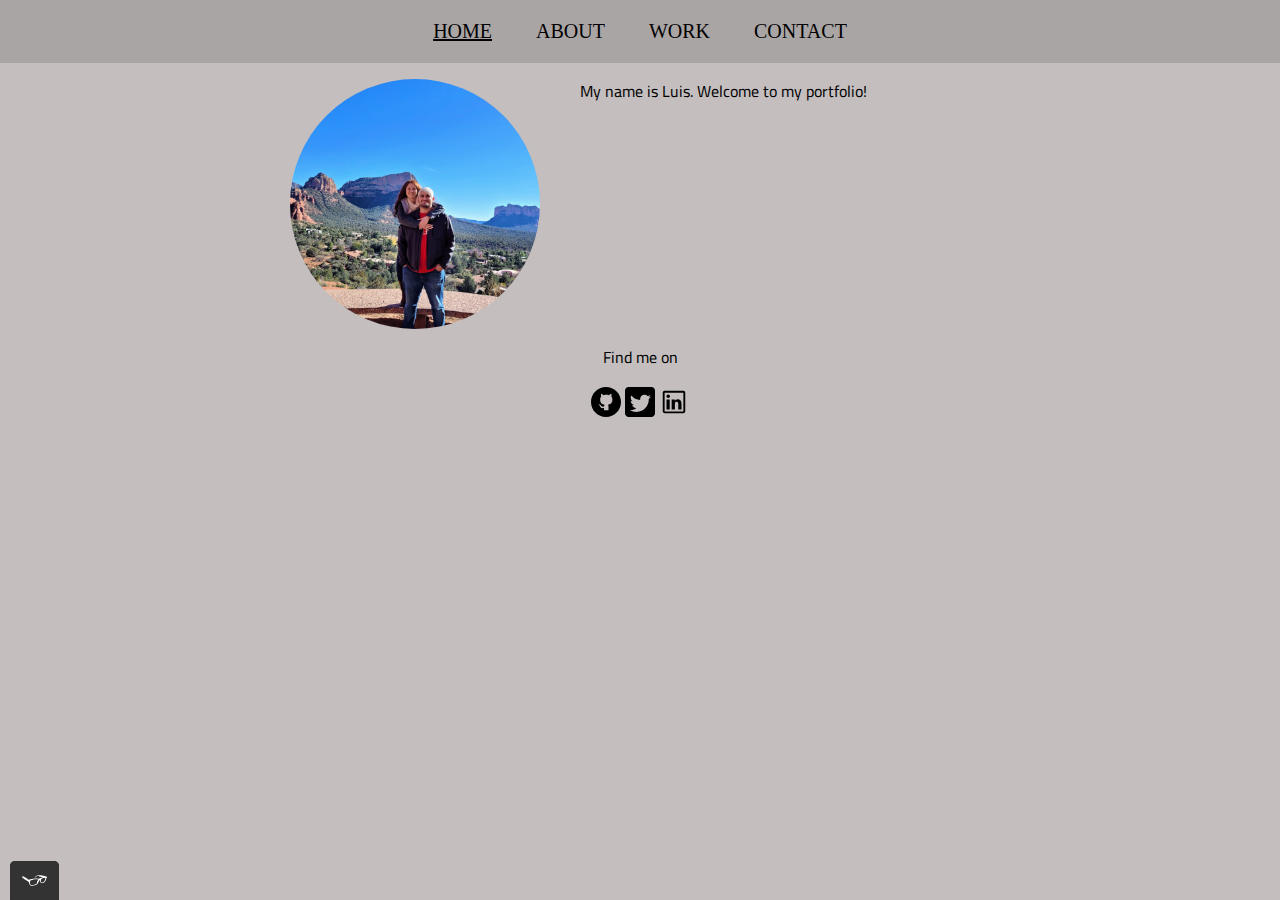
==== index.html @ 1644ab60 "Initial commit" ====
<!DOCTYPE html>
<html lang="en" dir="ltr">
<head>
  <meta charset="utf-8">
  <meta name="viewport" content="width=device-width, initial-scale=1">
  <title>My Portfolio</title>
  <link rel="shortcut icon" href="img/html5.ico" type="image/ico">
  <link rel="stylesheet" type="text/css" href="css/normalize.css">
  <link rel="preconnect" href="https://fonts.googleapis.com">
  <link rel="preconnect" href="https://fonts.gstatic.com" crossorigin>
  <link href="https://fonts.googleapis.com/css2?family=Cairo&family=Lato:ital,wght@1,300&display=swap" rel="stylesheet">
  <link rel="stylesheet" type="text/css" href="css/stylep.css">
</head>

<body>
  <header class="page-header">
      <!-- Add Logo Here -->
          
      <div class="container-nav pullrightleft page-header__item">
        <a href="index.html" id="navigation-active">HOME</a>
        <a href="about.html">ABOUT</a>
        <a href="work.html">WORK</a>
        <a href="contact.html">CONTACT</a>
      </div>
      
  </header>

  <div class="profile">
    <img src="img/sedona.jpg" alt="A picture of my wife and I" class="profile_portrait">
    <p id="intro">
      My name is Luis. Welcome to my portfolio!
    </p>
  </div>

  <footer class="page_footer">
    <p>Find me on</p>
    <div class="social-media">
      <a href="https://github.com/Loujitsu">
    <img src="img/github_icon.svg" alt="Github"></a>
    <a href="https://twitter.com/Lu_Jitsu1">
    <img src="img/twitter_icon.svg" alt="Twitter"></a>
    <a href="https://www.linkedin.com/in/luis-ordonez-az/">
    <img src="img/linkedin_icon.svg" alt="LinkedIn"></a>
    </div>
  </footer>

  <script src="js/tota11y.min.js"></script>
</body>
</html>
---- css/stylep.css ----
:root {
  --primary-color: #6b889b;
  --secondary-color: #e0b354;
  --dark-grey: #2b2b2b;
}

body {
    font-family: 'Cairo', sans-serif;
    font-weight: 400;
    font-size: 16px;
    line-height: 1.6;
  
    background-color: #C4BEBE;
  }
  h1 {
    font-size: 30px;
    font-weight: 700;
  }
  
  h2 {
    font-size: 24px;
    font-weight: 700;
  }
  
  h3 {
    font-size: 18px;
    font-weight: 700
  }
  a:hover, a:focus {
    /* No underlining when hoving over a link */
    text-decoration: none;
  }
  a:visited {
    /* visited link */
    color: #003FCF;
  }
  
  a:active {
    /* selected link */
    color: #489c79;
  }
  a {
    color: var(--primary-color);
  }
  button {
    border: none;
    font-family: inherit;
    background-color: #A09494;
    color: white;
    text-decoration: none;
    padding: 10px;
    border-radius: 3px;
    border-bottom: 2px solid rgba(0,0,0,0.3)
  }
   button:hover, button:focus {
     cursor: pointer;
     opacity: 0.8;
   }
  
   .button_secondary {
     background-color: #856C6C;
     color: white;
   }
  
  .profile_portrait{
    float: left;
    width: 250px;
    margin-right: 40px;
    border-radius: 50%;
  }
  
  .page_footer{
    clear: both;
    display: -webkit-box;
    display: -ms-flexbox;
    display: flex;
    -webkit-box-orient: vertical;
    -webkit-box-direction: normal;
        -ms-flex-direction: column;
            flex-direction: column;
    text-align: center;
  }
  
  .profile {
    max-width: 700px;
    margin: 0 auto;
  }
  
  .logo_laptop {
    float: left;
    margin-right: 40px;
  }
  
  * {
    -webkit-box-sizing: border-box;
            box-sizing: border-box;
  }
  
  .button, button {
    /* overwrites browser defaults */
    /* resets the border */
    border: none;
    display: inline-block;
    /* takes the font from the outer container */
    font-family: inherit;
    /* style button */
    background-color: #846C6C;
    color: white;
    text-decoration: none;
    padding: 10px;
    border-radius: 3px;
    /* width of the border, type, color */
    border-bottom: 2px solid rgba(0,0,0,0.3);
    -webkit-transition: 0.2s;
    -o-transition: 0.2s;
    transition: 0.2s;
  }
  
  .profile_text {
    -webkit-box-flex: 1;
        -ms-flex: 1 1 100px;
            flex: 1 1 100px;
  }
  
  .page-header {
    display: -webkit-box;
    display: -ms-flexbox;
    display: flex;
    width: 100%;
    padding: 20px;
    background-color: #aaa5a5;
    line-height: 0.1;
  }
  .page-header_item {
    -webkit-box-flex: 0;
        -ms-flex: 0 1 200px;
            flex: 0 1 200px;
  }
  
  .page-header_item:last-child {
    -webkit-box-flex: 1;
        -ms-flex-positive: 1;
            flex-grow: 1;
    text-align: right;
  }
  
  .navigation-list {
    list-style-type: none;
  }
  
  .navigation-list li {
    display: inline-block;
    margin-left: 15px;
  }
  .navigation-list {
    list-style-type: none;
  }
  
  div.container-nav {
    font-family: auto;
    margin: 0 auto;
      text-align: right;
  }
  
  div.container-nav a {
    color: black;
    text-decoration: none;
    font: 20px auto;
    margin: 0px 10px;
    padding: 10px 10px;
    position: relative;
    z-index: 0;
    cursor: pointer;
  }
  
  
  div.pullrightleft a:before, div.pullrightleft a:after {
    position: absolute;
    max-width: 100%;
    opacity: 0;
    width: 0%;
    height: 2px;
    content: '';
    background: black;
    -webkit-transition: all 0.2s;
    -o-transition: all 0.2s;
    transition: all 0.2s;
  }
  div.pullrightleft a:before {
    left: 0px;
    top: 0px;
  }
  
  div.pullrightleft a:after {
    right: 0px;
    bottom: 0px;
  }
  div.pullrightleft a:hover:before, div.pullrightleft a:hover:after {
    opacity: 1;
    width: 100%;
  }
  
  div.pullrightleft a:hover {
    color: #6d0d4d;
  }
  
  div.pullrightleft a:active {
    color: rgb(162, 39, 173);
  }
  
  #navigation-active {
    text-decoration: underline;
  }
  
  /*about me*/
  .about_me {
    max-width: 700px;
    margin: auto;
    text-align: center;
  }
  .skills table {
    margin-left: 550px;
    text-align: center;
  }
  .cv {
    margin-left: 630px;
  
  }
  
  .grid {
    display: -ms-grid;
    display: grid;
    -ms-grid-columns: 1fr 20px 1fr 20px 1fr;
    grid-template-columns: 1fr 1fr 1fr;
    grid-gap: 20px;
    padding-left: 20px;
  }
  
  .grid_item {
    background-color: lightgreY;
  }
  
  .grid_item:last-child {
    -ms-grid-column: 3;
    grid-column: 3 / 3;
    -ms-grid-row: 1;
    -ms-grid-row-span: 2;
    grid-row: 1/ 3;
  }
  
  @media all and (max-width: 500px) {
    .grid {
      -ms-grid-columns: 1fr;
      grid-template-columns: 1fr;
    }
  }
  @media all and (min-width: 500px) and (max-width: 750px) {
    .grid {
      -ms-grid-columns: 1fr 20px 1fr;
      grid-template-columns: 1fr 1fr;
    }
  }
  @media all and (max-width: 750px) {
    .grid {
      grid-gap: 10px;
    }
    .grid_item:last-child {
      grid-column: auto / auto;
      grid-row: auto / auto;
    }
    h1 {
      font-size: 22px;
    }
  }
  
  
  @-webkit-keyframes color-change {
    0% {
      fill: #edc655;
    }
    50% {
      fill: #fcffad;
    }
    100% {
      fill: #f76414;
    }
  }
  
  
  @keyframes color-change {
    0% {
      fill: #edc655;
    }
    50% {
      fill: #fcffad;
    }
    100% {
      fill: #f76414;
    }
  }
  /*
  .sun {
    animation-duration: 4s;
    animation-name: color-change;
    animation-iteration-count: infinite;
    animation-direction: alternate;
    animation-timing-function: linear;
  }
  */
  /* this does the same as above but shorter */
  .sun {
    -webkit-animation: 4s color-change infinite alternate linear;
            animation: 4s color-change infinite alternate linear;
  }
  
  /* Front cloud */
  @-webkit-keyframes cloud-move {
    from {
      -webkit-transform: translate(0, 50px);
              transform: translate(0, 50px);
    }
    to {
      -webkit-transform: translate(200px, 50px);
              transform: translate(200px, 50px);
    }
  }
  @keyframes cloud-move {
    from {
      -webkit-transform: translate(0, 50px);
              transform: translate(0, 50px);
    }
    to {
      -webkit-transform: translate(200px, 50px);
              transform: translate(200px, 50px);
    }
  }
  /*
  .cloud-front {
    animation-duration: 30s;
    animation-name: cloud-move;
    animation-iteration-count: infinite;
    animation-direction: alternate;
    animation-timing-function: linear;
  } The bottom does the same aas this but shorter */
  .cloud-front {
    -webkit-animation: 30s cloud-move infinite alternate linear;
            animation: 30s cloud-move infinite alternate linear;
  }
  @-webkit-keyframes cloud-move-reverse {
    from{
      -webkit-transform: translate(446px, 48px);
              transform: translate(446px, 48px);
    }
    to {
      -webkit-transform: translate(100px, 48px);
              transform: translate(100px, 48px);
    }
  }
  @keyframes cloud-move-reverse {
    from{
      -webkit-transform: translate(446px, 48px);
              transform: translate(446px, 48px);
    }
    to {
      -webkit-transform: translate(100px, 48px);
              transform: translate(100px, 48px);
    }
  }
  .cloud-back {
    -webkit-animation: 34s cloud-move-reverse infinite alternate linear;
            animation: 34s cloud-move-reverse infinite alternate linear;
  }
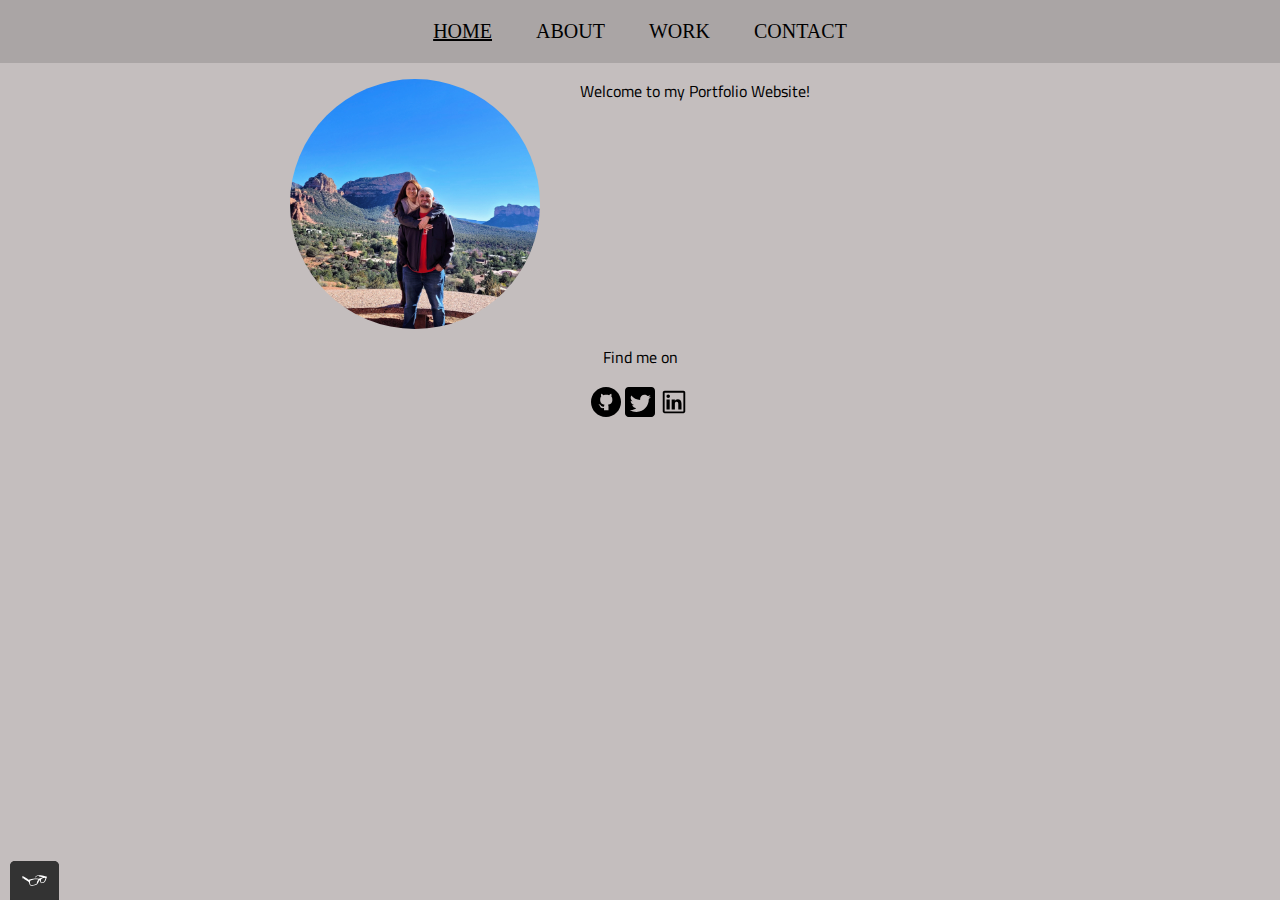
==== commit fed72a03: "Updated id=intro" ====
--- a/index.html
+++ b/index.html
@@ -28,7 +28,7 @@
   <div class="profile">
     <img src="img/sedona.jpg" alt="A picture of my wife and I" class="profile_portrait">
     <p id="intro">
-      My name is Luis. Welcome to my portfolio!
+      Welcome to my Portfolio Website!
     </p>
   </div>
 
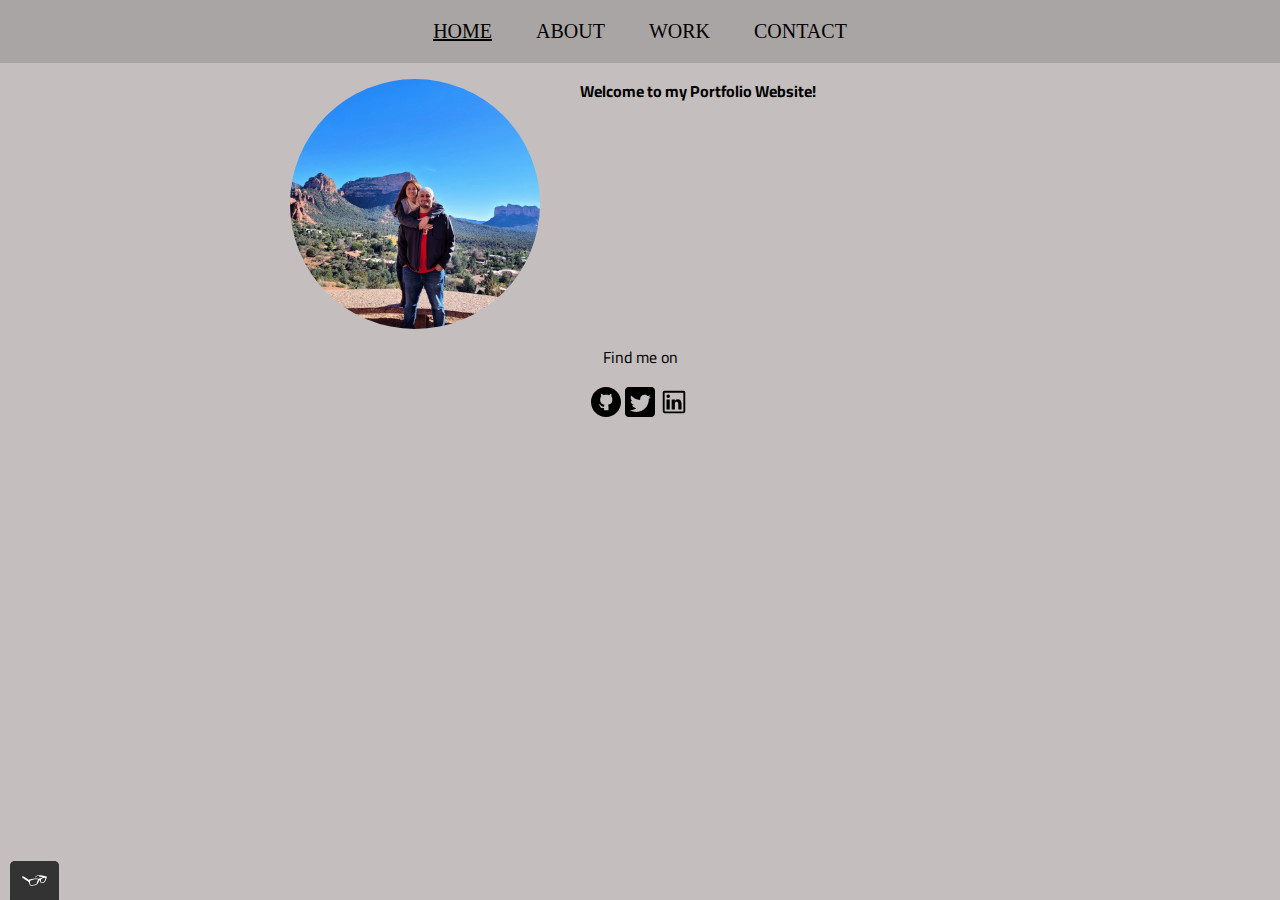
==== commit 11339d32: "Added strong tag" ====
--- a/index.html
+++ b/index.html
@@ -28,8 +28,7 @@
   <div class="profile">
     <img src="img/sedona.jpg" alt="A picture of my wife and I" class="profile_portrait">
     <p id="intro">
-      Welcome to my Portfolio Website!
-    </p>
+      <strong>Welcome to my Portfolio Website!</strong>
   </div>
 
   <footer class="page_footer">
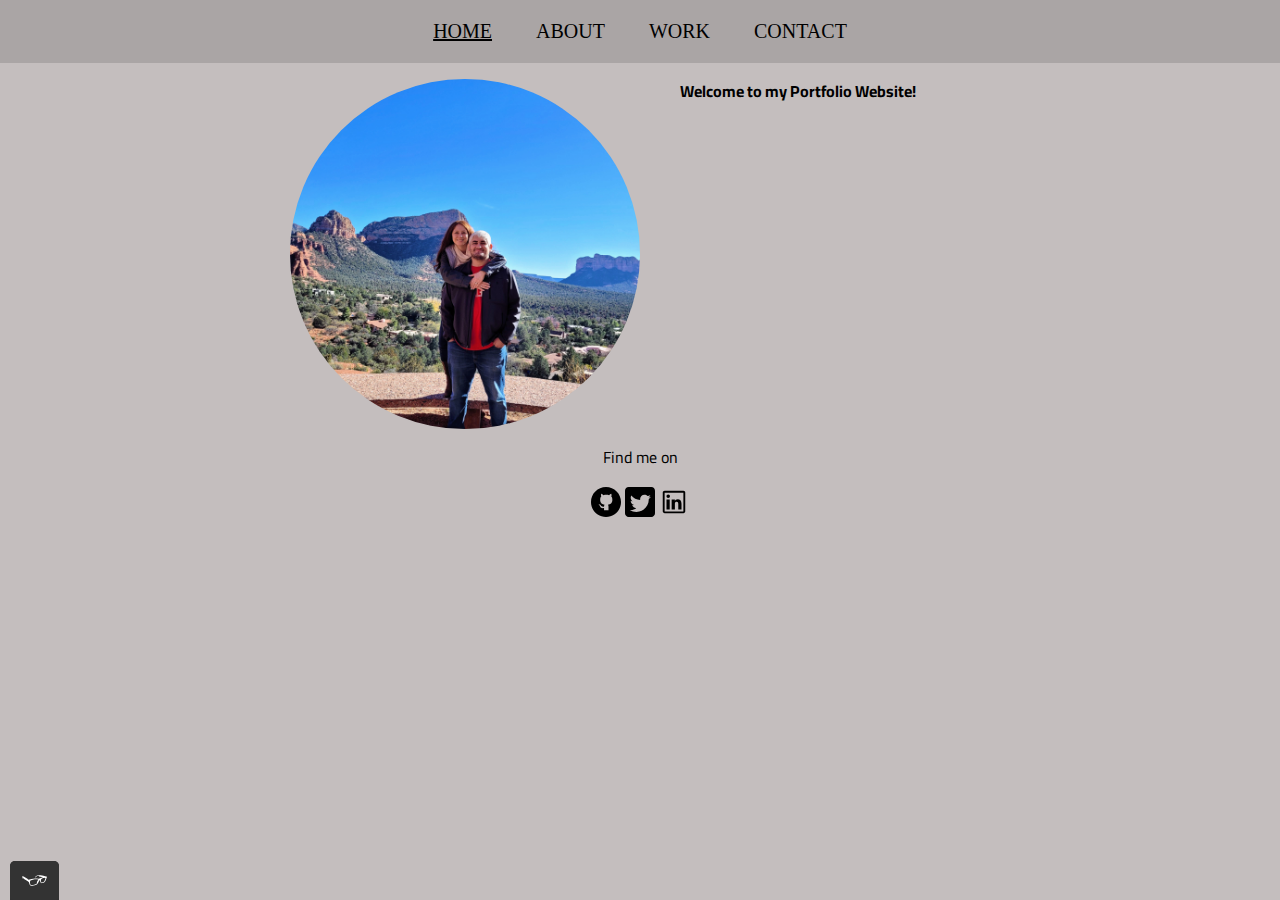
==== commit 06c0683f: "No changes, added a line to test linter extension" ====
--- a/index.html
+++ b/index.html
@@ -15,14 +15,14 @@
 <body>
   <header class="page-header">
       <!-- Add Logo Here -->
-          
+
       <div class="container-nav pullrightleft page-header__item">
         <a href="index.html" id="navigation-active">HOME</a>
         <a href="about.html">ABOUT</a>
         <a href="work.html">WORK</a>
         <a href="contact.html">CONTACT</a>
       </div>
-      
+
   </header>
 
   <div class="profile">
--- a/css/stylep.css
+++ b/css/stylep.css
@@ -64,7 +64,7 @@
   
   .profile_portrait{
     float: left;
-    width: 250px;
+    width: 350px;
     margin-right: 40px;
     border-radius: 50%;
   }
@@ -239,7 +239,18 @@
   .grid_item {
     background-color: lightgreY;
   }
-  
+
+  .h1_work {
+    padding-left: 20px;
+  }
+
+  .work_title {
+    padding-left: 10px;
+  }
+  .work_content {
+    padding-left: 10px;
+  }
+
   .grid_item:last-child {
     -ms-grid-column: 3;
     grid-column: 3 / 3;
@@ -369,4 +380,13 @@
   .cloud-back {
     -webkit-animation: 34s cloud-move-reverse infinite alternate linear;
             animation: 34s cloud-move-reverse infinite alternate linear;
-  }+  }
+
+
+  /* Contact Form */
+.contact_info {
+  padding-left: 30px;
+}
+.container_form {
+  padding-left: 30px;
+}